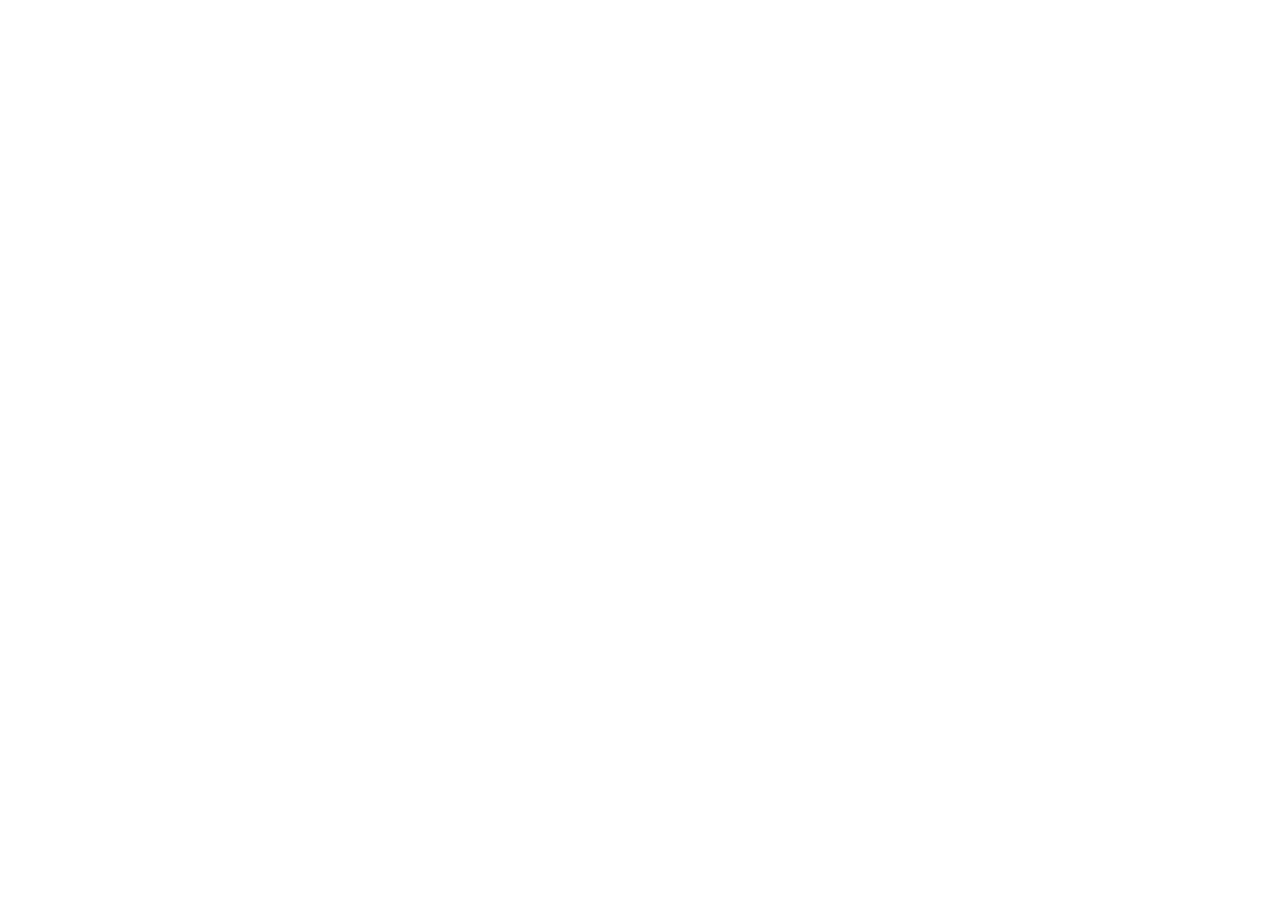
==== koni/index.html @ d2afa8e8 "init" ====
<!doctype html>
<html lang="en">
<head>
  <meta charset="utf-8" />
  <meta name="viewport" content="width=device-width, initial-scale=1" />
  <title>Konihaus</title>
  <meta name="robots" content="noindex" />
  <meta http-equiv="refresh" content="0; url=https://home2.tail9c3317.ts.net/local/konihaus/index.html" />
  <link rel="canonical" href="https://home2.tail9c3317.ts.net/local/konihaus/index.html" />
  <style>
    body { margin: 0; min-height: 100vh; display: grid; place-items: center; background: #2a4a35; color: #f7f4ed; font-family: system-ui, sans-serif; text-align: center; }
    a { color: #e8c06a; }
  </style>
  <script>location.replace("https://home2.tail9c3317.ts.net/local/konihaus/index.html");</script>
</head>
<body>
  <p>Opening Konihaus…<br /><a href="https://home2.tail9c3317.ts.net/local/konihaus/index.html">Tap here if nothing happens</a></p>
</body>
</html>
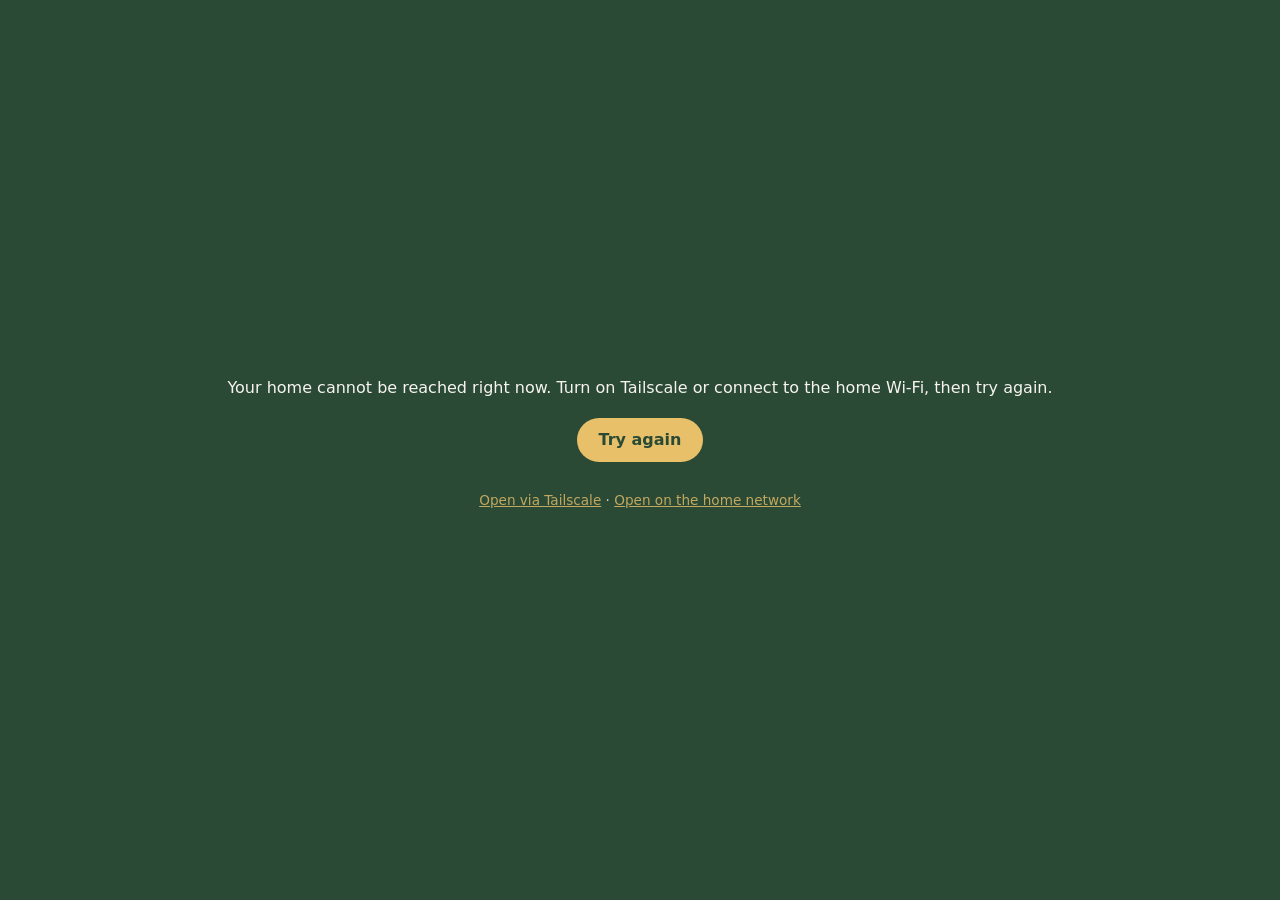
==== commit 7a6208f8: "update" ====
--- a/koni/index.html
+++ b/koni/index.html
@@ -5,15 +5,57 @@
   <meta name="viewport" content="width=device-width, initial-scale=1" />
   <title>Konihaus</title>
   <meta name="robots" content="noindex" />
-  <meta http-equiv="refresh" content="0; url=https://home2.tail9c3317.ts.net/local/konihaus/index.html" />
   <link rel="canonical" href="https://home2.tail9c3317.ts.net/local/konihaus/index.html" />
   <style>
-    body { margin: 0; min-height: 100vh; display: grid; place-items: center; background: #2a4a35; color: #f7f4ed; font-family: system-ui, sans-serif; text-align: center; }
+    body { margin: 0; min-height: 100vh; display: grid; place-items: center; background: #2a4a35; color: #f7f4ed; font-family: system-ui, sans-serif; text-align: center; padding: 0 20px; }
     a { color: #e8c06a; }
+    p { margin: 0 0 14px; line-height: 1.5; }
+    .small { font-size: 0.85rem; opacity: 0.8; }
+    button { font: inherit; font-weight: 600; padding: 10px 22px; border: 0; border-radius: 999px; background: #e8c06a; color: #2a4a35; cursor: pointer; margin: 4px 0 14px; }
+    [hidden] { display: none !important; }
   </style>
-  <script>location.replace("https://home2.tail9c3317.ts.net/local/konihaus/index.html");</script>
 </head>
 <body>
-  <p>Opening Konihaus…<br /><a href="https://home2.tail9c3317.ts.net/local/konihaus/index.html">Tap here if nothing happens</a></p>
+  <div>
+    <p id="msg">Looking for your home…</p>
+    <p><button id="retry" type="button" hidden>Try again</button></p>
+    <p class="small">
+      <a id="main" href="https://home2.tail9c3317.ts.net/local/konihaus/index.html">Open via Tailscale</a> ·
+      <a id="local" href="http://192.168.1.148:8123/local/konihaus/index.html">Open on the home network</a>
+    </p>
+  </div>
+  <script>
+    // Home Assistant has two addresses: Tailscale (https) and the home network (http). They are checked in this
+    // order and the first that answers is opened. When neither answers this page stays put with a "Try again" button.
+    // Note: browsers do not let a secure (https) page test an http address, so on the home-network address the check
+    // can fail even though it is up; the link below it opens that address directly in that case.
+    (function () {
+      var MAIN = document.getElementById("main").href, LOCAL = document.getElementById("local").href;
+      var msg = document.getElementById("msg"), retry = document.getElementById("retry");
+      function probe(url, ms) {
+        return new Promise(function (resolve) {
+          var ctl = new AbortController(), timer = setTimeout(function () { ctl.abort(); }, ms);
+          fetch(url + "?_=" + Date.now(), { mode: "no-cors", cache: "no-store", signal: ctl.signal })
+            .then(function () { clearTimeout(timer); resolve(true); })
+            .catch(function () { clearTimeout(timer); resolve(false); });
+        });
+      }
+      function run() {
+        retry.hidden = true;
+        msg.textContent = "Checking Tailscale…";
+        probe(MAIN, 3500).then(function (ok) {
+          if (ok) { msg.textContent = "Opening your home…"; location.replace(MAIN); return; }
+          msg.textContent = "Tailscale is not reachable. Checking the home network…";
+          probe(LOCAL, 2500).then(function (ok2) {
+            if (ok2) { msg.textContent = "Opening your home on the home network…"; location.replace(LOCAL); return; }
+            msg.textContent = "Your home cannot be reached right now. Turn on Tailscale or connect to the home Wi-Fi, then try again.";
+            retry.hidden = false;
+          });
+        });
+      }
+      retry.addEventListener("click", run);
+      run();
+    })();
+  </script>
 </body>
 </html>
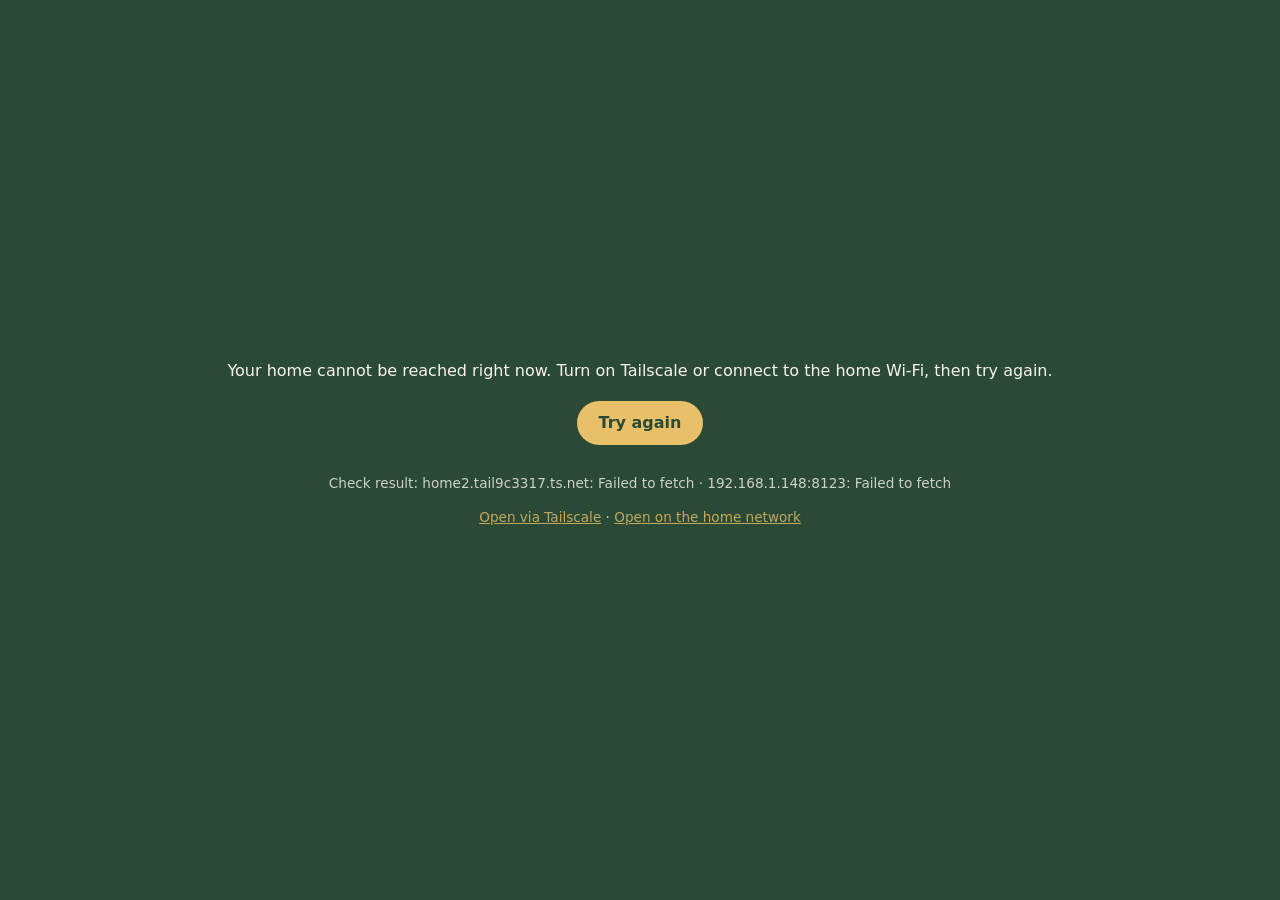
==== commit 7eae144a: "code" ====
--- a/koni/index.html
+++ b/koni/index.html
@@ -19,6 +19,7 @@
   <div>
     <p id="msg">Looking for your home…</p>
     <p><button id="retry" type="button" hidden>Try again</button></p>
+    <p class="small" id="diag" hidden></p>
     <p class="small">
       <a id="main" href="https://home2.tail9c3317.ts.net/local/konihaus/index.html">Open via Tailscale</a> ·
       <a id="local" href="http://192.168.1.148:8123/local/konihaus/index.html">Open on the home network</a>
@@ -32,16 +33,17 @@
     (function () {
       var MAIN = document.getElementById("main").href, LOCAL = document.getElementById("local").href;
       var msg = document.getElementById("msg"), retry = document.getElementById("retry");
+      var diag = document.getElementById("diag"), notes = [];
       function probe(url, ms) {
         return new Promise(function (resolve) {
           var ctl = new AbortController(), timer = setTimeout(function () { ctl.abort(); }, ms);
           fetch(url + "?_=" + Date.now(), { mode: "no-cors", cache: "no-store", signal: ctl.signal })
             .then(function () { clearTimeout(timer); resolve(true); })
-            .catch(function () { clearTimeout(timer); resolve(false); });
+            .catch(function (e) { clearTimeout(timer); notes.push(url.split("/")[2] + ": " + (e && e.name === "AbortError" ? "no answer in " + ms / 1000 + " s" : (e && e.message) || "blocked")); resolve(false); });
         });
       }
       function run() {
-        retry.hidden = true;
+        retry.hidden = true; diag.hidden = true; notes = [];
         msg.textContent = "Checking Tailscale…";
         probe(MAIN, 3500).then(function (ok) {
           if (ok) { msg.textContent = "Opening your home…"; location.replace(MAIN); return; }
@@ -49,7 +51,7 @@
           probe(LOCAL, 2500).then(function (ok2) {
             if (ok2) { msg.textContent = "Opening your home on the home network…"; location.replace(LOCAL); return; }
             msg.textContent = "Your home cannot be reached right now. Turn on Tailscale or connect to the home Wi-Fi, then try again.";
-            retry.hidden = false;
+            retry.hidden = false; diag.textContent = "Check result: " + notes.join(" · "); diag.hidden = false;
           });
         });
       }
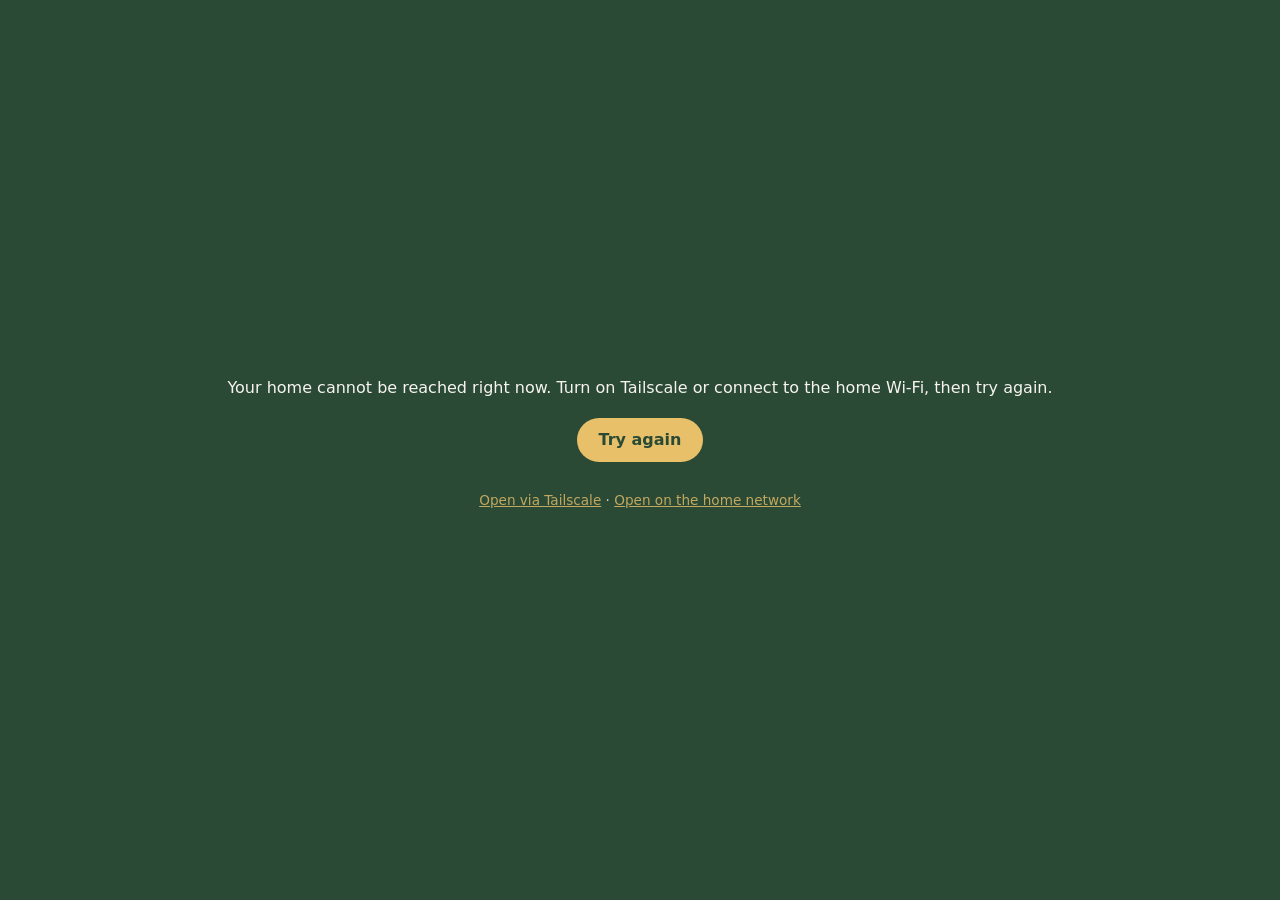
==== commit 72023a63: "remove diagnostics" ====
--- a/koni/index.html
+++ b/koni/index.html
@@ -19,7 +19,6 @@
   <div>
     <p id="msg">Looking for your home…</p>
     <p><button id="retry" type="button" hidden>Try again</button></p>
-    <p class="small" id="diag" hidden></p>
     <p class="small">
       <a id="main" href="https://home2.tail9c3317.ts.net/local/konihaus/index.html">Open via Tailscale</a> ·
       <a id="local" href="http://192.168.1.148:8123/local/konihaus/index.html">Open on the home network</a>
@@ -33,17 +32,16 @@
     (function () {
       var MAIN = document.getElementById("main").href, LOCAL = document.getElementById("local").href;
       var msg = document.getElementById("msg"), retry = document.getElementById("retry");
-      var diag = document.getElementById("diag"), notes = [];
       function probe(url, ms) {
         return new Promise(function (resolve) {
           var ctl = new AbortController(), timer = setTimeout(function () { ctl.abort(); }, ms);
           fetch(url + "?_=" + Date.now(), { mode: "no-cors", cache: "no-store", signal: ctl.signal })
             .then(function () { clearTimeout(timer); resolve(true); })
-            .catch(function (e) { clearTimeout(timer); notes.push(url.split("/")[2] + ": " + (e && e.name === "AbortError" ? "no answer in " + ms / 1000 + " s" : (e && e.message) || "blocked")); resolve(false); });
+            .catch(function () { clearTimeout(timer); resolve(false); });
         });
       }
       function run() {
-        retry.hidden = true; diag.hidden = true; notes = [];
+        retry.hidden = true;
         msg.textContent = "Checking Tailscale…";
         probe(MAIN, 3500).then(function (ok) {
           if (ok) { msg.textContent = "Opening your home…"; location.replace(MAIN); return; }
@@ -51,7 +49,7 @@
           probe(LOCAL, 2500).then(function (ok2) {
             if (ok2) { msg.textContent = "Opening your home on the home network…"; location.replace(LOCAL); return; }
             msg.textContent = "Your home cannot be reached right now. Turn on Tailscale or connect to the home Wi-Fi, then try again.";
-            retry.hidden = false; diag.textContent = "Check result: " + notes.join(" · "); diag.hidden = false;
+            retry.hidden = false;
           });
         });
       }
